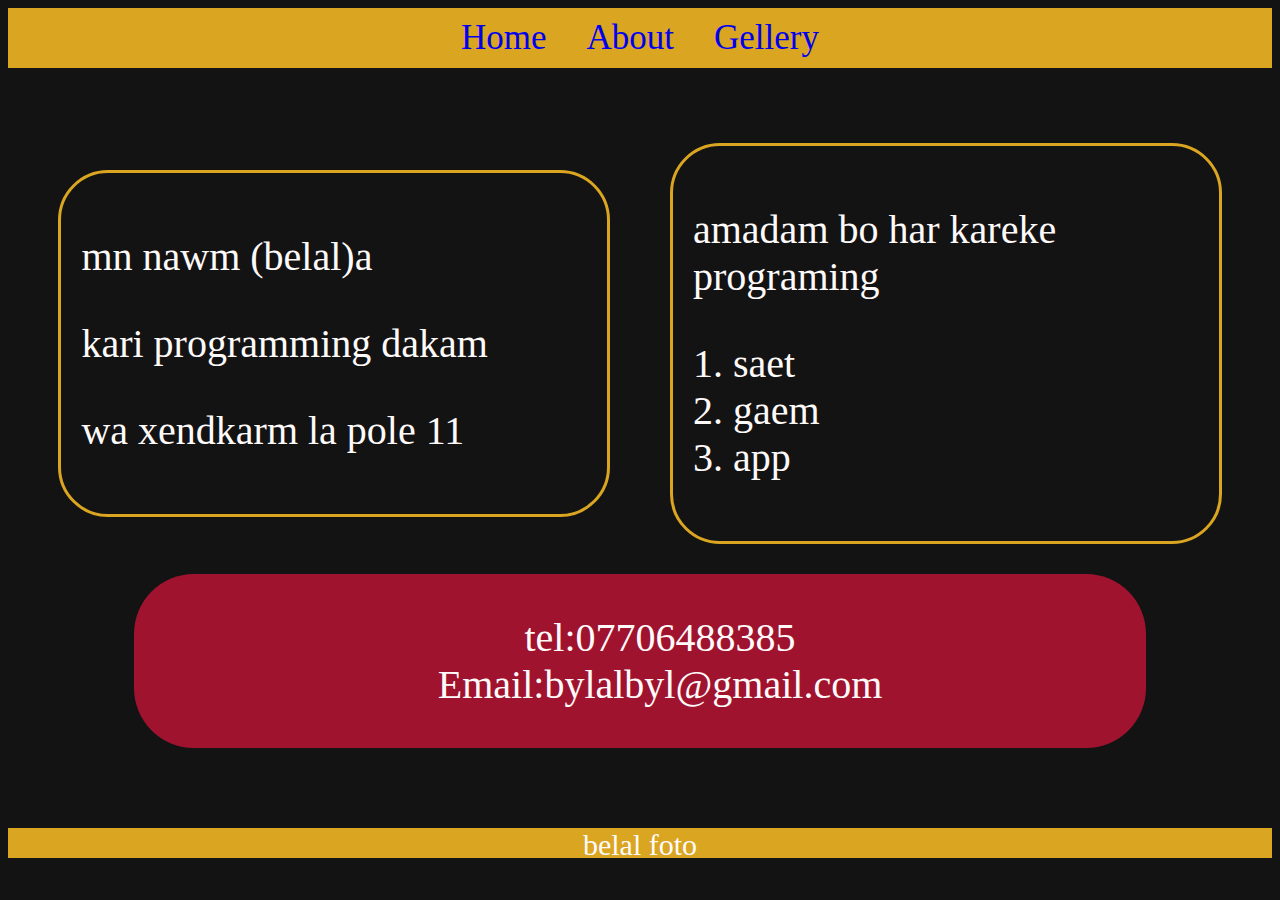
==== about.html @ 94903794 "Add files via upload" ====
<!DOCTYPE html>
<html lang="en">

<head>
    <meta charset="UTF-8">
    <meta name="viewport" content="width=device-width, initial-scale=1.0">
    <meta http-equiv="X-UA-Compatible" content="ie=edge">
    <link rel="stylesheet" href="./about.css">
    <title>belal sabah</title>
</head>
<body>
    <nav>
    <a class="link" href="./index.html">Home</a>
    <a class="link" href="./about.html">About</a>
    <a class="link" href="./gellrey.html">Gellery</a>
  </nav>
    <div id="saraki">
    <div class="nusin">
        <p>mn nawm (belal)a</p>
        <p>kari programming dakam</p>
        <p>wa xendkarm la pole 11</p>
    </div>
    <div class="nusin">
        <p>amadam bo har kareke programing</p>
        <ol>
            <li>saet</li>
            <li>gaem</li>
            <li>app</li>
        </ol>
    </div>
    <div id="paiwandi">
        <ul>
            <li>tel:07706488385</li>
            <li>Email:bylalbyl@gmail.com</li>
        </ul>
    </div>

    </div>
  <footer>belal foto</footer>
</body>
</html>
---- about.css ----
body{
    background-color: rgba(0,0,0, 0.926);
    width: 100;
    height: 100;
  }
  nav{
    background-color: goldenrod;
    height: 60px;
    display: flex;
    justify-content: center;
    align-items: center;
    margin-bottom: 45px;
  }
  #saraki{
    display: flex;
    justify-content: center;
    align-items: center;
    flex-wrap: wrap;
    width: 100%;
    height: 100%;

  }
  .link{
    text-decoration: none;
    font-size: 35px;
    font-family: "Ubuntu";
    margin: 20px
  }
  .link:hover{
    font-weight: bolder;
  }

  .nusin{
    border: 3px solid goldenrod;
    width: 40%;
    height: 70%;s
    color: snow;
    text-align: left;
    font-size: 40px;
    margin: 30px;
    border-radius: 50px;
    padding: 20px;
  }
  #paiwandi{
    width: 80%;
    background-color: rgba(220, 20, 60, 0.7);
    color: snow;
    text-align: center;
    font-size: 40px;
    border-radius: 60px;
  }
ul{
    list-style: none;
}
footer{
    background-color: goldenrod;
    height: 30px;
    text-align: center;
    margin-top: 80px;
    color: snow;
    font-size: 30px;
  }
  .nusin{
    color: snow;
  }
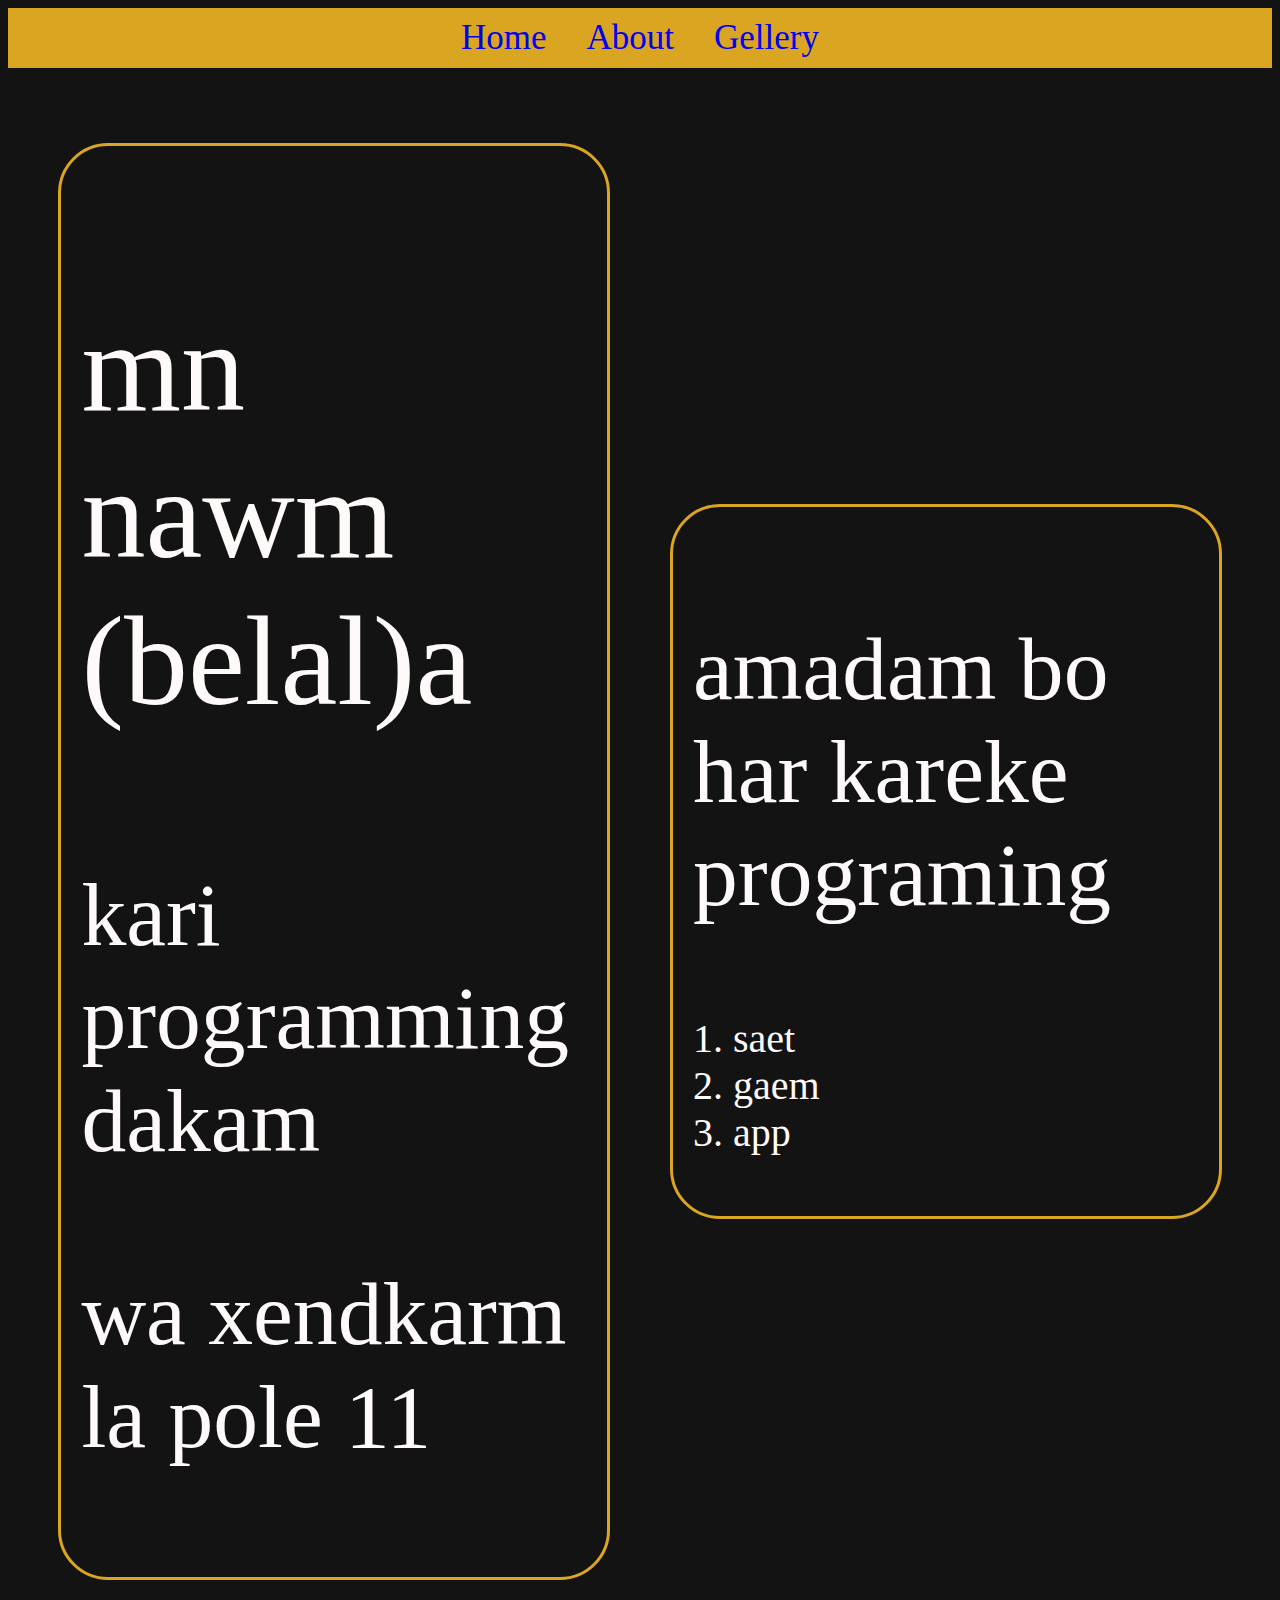
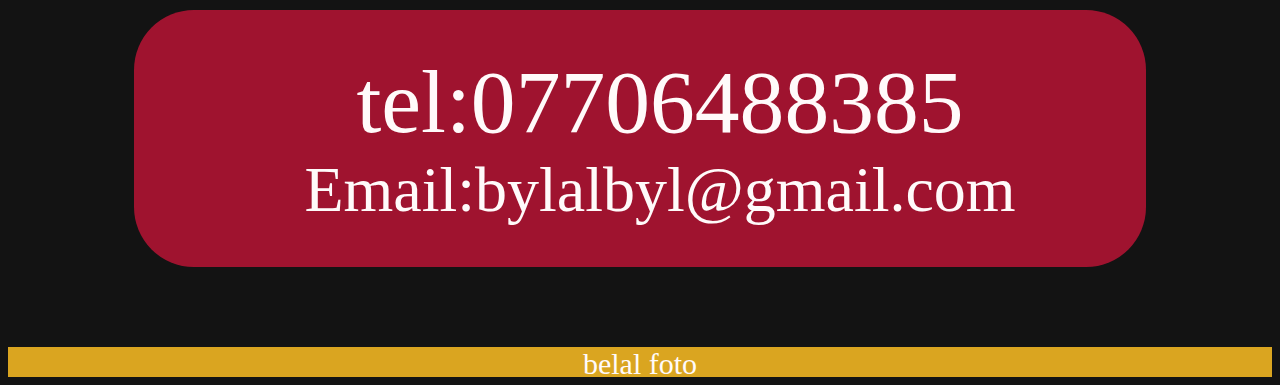
==== commit fdc53dac: "Add files via upload" ====
--- a/about.html
+++ b/about.html
@@ -8,34 +8,36 @@
     <link rel="stylesheet" href="./about.css">
     <title>belal sabah</title>
 </head>
+
 <body>
     <nav>
-    <a class="link" href="./index.html">Home</a>
-    <a class="link" href="./about.html">About</a>
-    <a class="link" href="./gellrey.html">Gellery</a>
-  </nav>
+        <a class="link" href="./index.html">Home</a>
+        <a class="link" href="./about.html">About</a>
+        <a class="link" href="./gellrey.html">Gellery</a>
+    </nav>
     <div id="saraki">
-    <div class="nusin">
-        <p>mn nawm (belal)a</p>
-        <p>kari programming dakam</p>
-        <p>wa xendkarm la pole 11</p>
-    </div>
-    <div class="nusin">
-        <p>amadam bo har kareke programing</p>
-        <ol>
-            <li>saet</li>
-            <li>gaem</li>
-            <li>app</li>
-        </ol>
-    </div>
-    <div id="paiwandi">
-        <ul>
-            <li>tel:07706488385</li>
-            <li>Email:bylalbyl@gmail.com</li>
-        </ul>
-    </div>
+        <div class="nusin">
+            <p style="font-size:10vw">mn nawm (belal)a</p>
+            <p style="font-size:7vw">kari programming dakam</p>
+            <p style="font-size:7vw">wa xendkarm la pole 11</p>
+        </div>
+        <div class="nusin">
+            <p style="font-size:7vw ">amadam bo har kareke programing</p>
+            <ol>
+                <li>saet</li>
+                <li>gaem</li>
+                <li>app</li>
+            </ol>
+        </div>
+        <div id="paiwandi">
+            <ul>
+                <li style="font-size:7vw ">tel:07706488385</li>
+                <li style="font-size:5vw ">Email:bylalbyl@gmail.com</li>
+            </ul>
+        </div>
 
     </div>
-  <footer>belal foto</footer>
+    <footer>belal foto</footer>
 </body>
+
 </html>--- a/about.css
+++ b/about.css
@@ -1,66 +1,72 @@
-body{
-    background-color: rgba(0,0,0, 0.926);
+body {
+    background-color: rgba(0, 0, 0, 0.926);
     width: 100;
     height: 100;
-  }
-  nav{
+}
+
+nav {
     background-color: goldenrod;
     height: 60px;
     display: flex;
     justify-content: center;
     align-items: center;
     margin-bottom: 45px;
-  }
-  #saraki{
+}
+
+#saraki {
     display: flex;
     justify-content: center;
     align-items: center;
     flex-wrap: wrap;
     width: 100%;
     height: 100%;
+}
 
-  }
-  .link{
+.link {
     text-decoration: none;
     font-size: 35px;
     font-family: "Ubuntu";
     margin: 20px
-  }
-  .link:hover{
+}
+
+.link:hover {
     font-weight: bolder;
-  }
+}
 
-  .nusin{
+.nusin {
     border: 3px solid goldenrod;
     width: 40%;
-    height: 70%;s
-    color: snow;
+    height: 70%;
+    s color: snow;
     text-align: left;
     font-size: 40px;
     margin: 30px;
     border-radius: 50px;
     padding: 20px;
-  }
-  #paiwandi{
+}
+
+#paiwandi {
     width: 80%;
     background-color: rgba(220, 20, 60, 0.7);
     color: snow;
     text-align: center;
     font-size: 40px;
     border-radius: 60px;
-  }
-ul{
+}
+
+ul {
     list-style: none;
 }
-footer{
+
+footer {
     background-color: goldenrod;
     height: 30px;
     text-align: center;
     margin-top: 80px;
     color: snow;
     font-size: 30px;
-  }
-  .nusin{
+}
+
+.nusin {
     color: snow;
-  }
-  +}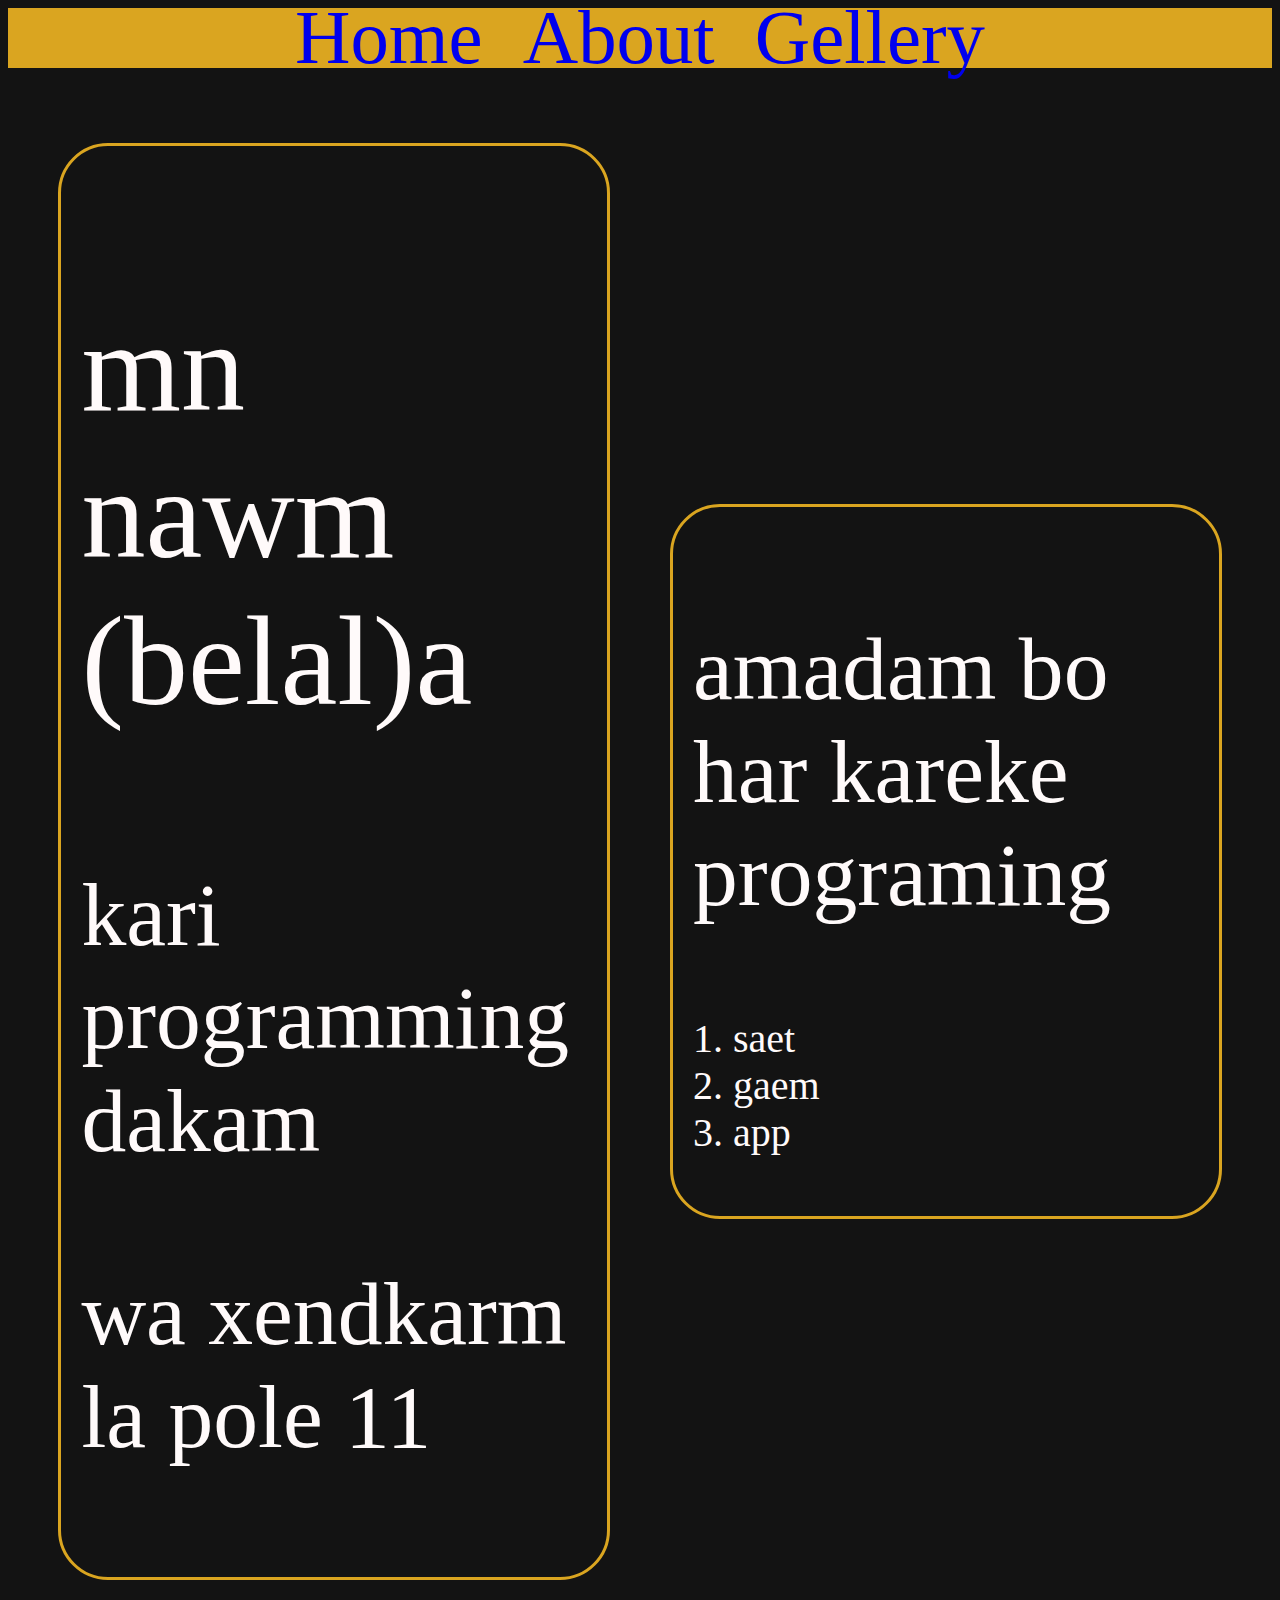
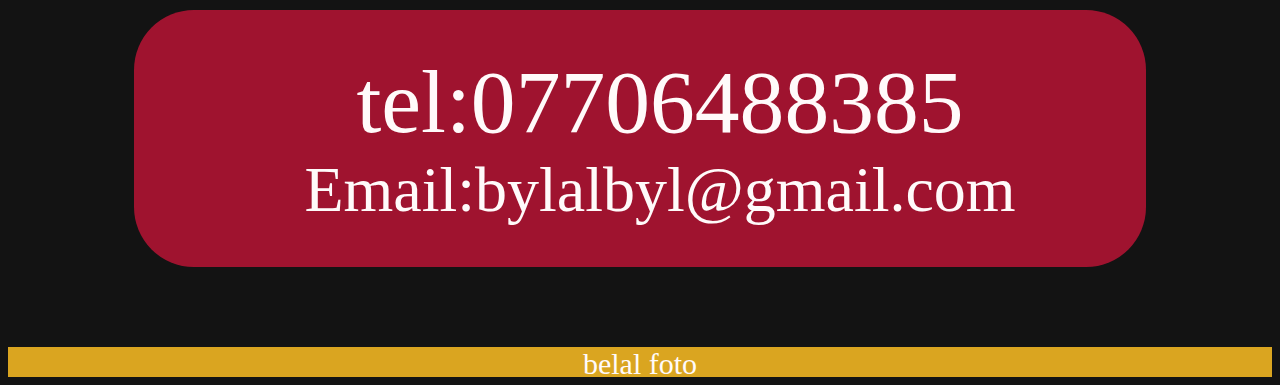
==== commit d5fc2462: "Add files via upload" ====
--- a/about.html
+++ b/about.html
@@ -11,9 +11,9 @@
 
 <body>
     <nav>
-        <a class="link" href="./index.html">Home</a>
-        <a class="link" href="./about.html">About</a>
-        <a class="link" href="./gellrey.html">Gellery</a>
+        <a style="font-size:6vw" class="link" href="./index.html">Home</a>
+        <a style="font-size:6vw" class="link" href="./about.html">About</a>
+        <a style="font-size:6vw" class="link" href="./gellrey.html">Gellery</a>
     </nav>
     <div id="saraki">
         <div class="nusin">
